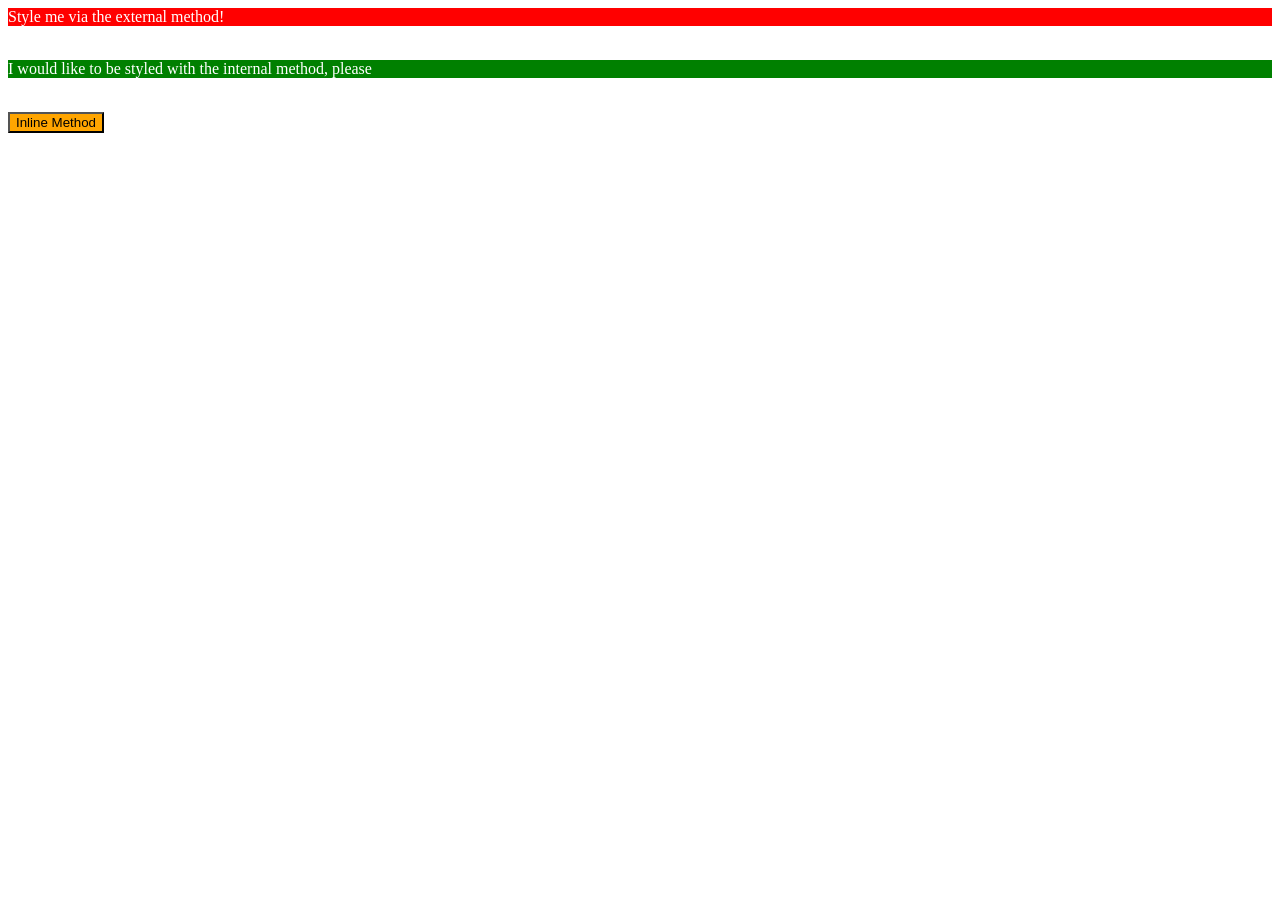
==== index.html @ 80892329 "index.html" ====
<!DOCTYPE html>
<html lang="en">
<head>
    <meta charset="UTF-8">
    <meta name="viewport" content="width=device-width, initial-scale=1.0">
    <title>Document</title>
    <link rel="stylesheet"  href="style.css">

    <style>
        p{
            color:white;
            background-color: green;
        }





    </style>

</head>
<body>

    <div class="Border">  Style me via the external method!</div>

    <br>
    <p>I would like to be styled with the internal method, please </p>
    <br>

    <button style="background-color:orange;color:black "> Inline Method</button>


</body>




</html>
---- style.css ----
.Border{

    color:white;
    background-color: red
}
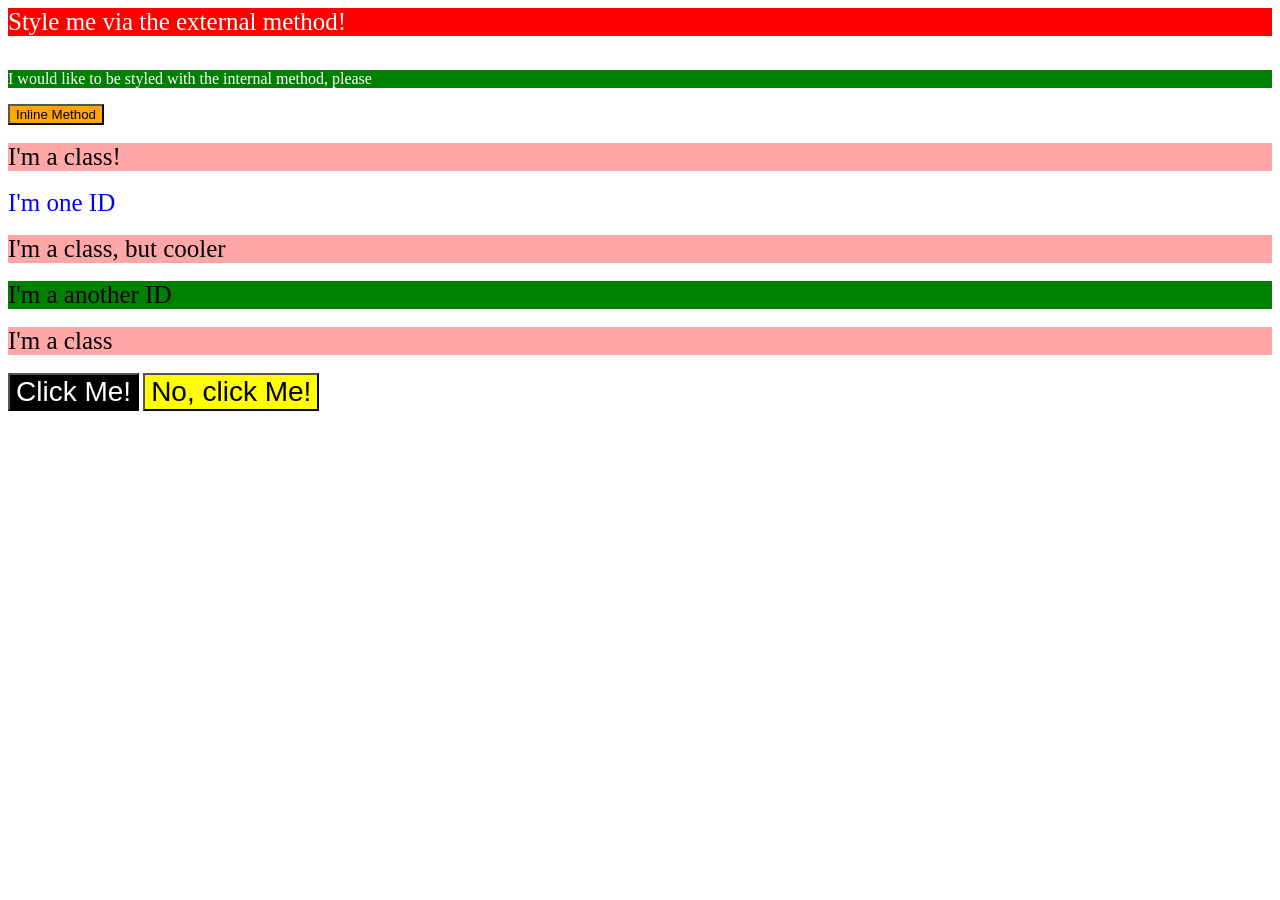
==== commit bd2b0a9f: "index.html" ====
--- a/index.html
+++ b/index.html
@@ -25,9 +25,22 @@
 
     <br>
     <p>I would like to be styled with the internal method, please </p>
+
+    <button style="background-color:orange;color:black "> Inline Method</button><br>
     <br>
+    <div class="number1"> I'm a class!</div><br>
+    <div id="number2">I'm one ID</div><br>
+    <div class="number3"> I'm a class, but cooler </div><br>
+    <div id="number4">I'm a another ID</div><br>
+    <div class="number5"> I'm a class</div><br>
 
-    <button style="background-color:orange;color:black "> Inline Method</button>
+
+
+    <button class="b1">Click Me!</button>
+    <button class="b2"> No, click Me!</button>
+
+
+
 
 
 </body>
--- a/style.css
+++ b/style.css
@@ -1,6 +1,59 @@
 .Border{
 
     color:white;
-    background-color: red
+    background-color: red;
+    font-size: 25px;
 }
 
+.number1{
+    color:black;
+    background-color:rgb(255,167,167); 
+    font-size: 25px;  
+}
+
+#number2{
+        color:blue;
+         font-size: 25px;
+          font-size: 25px;
+       
+}
+
+.number3{
+    color:black;
+    background-color:rgb(255,167,167);
+     font-size: 25px;
+
+}
+
+#number4{
+    color:black;
+    background-color: green;
+     font-size: 25px;
+}
+
+.number5{
+    color:black;
+    background-color:rgb(255,167,167);
+     font-size: 25px;
+}
+
+.b1,
+.b2{
+ font-family: Helvetica, "Times New Roman", sans-serif;
+  font-size: 28px;
+
+}
+
+.b1{
+    color:white;
+    background-color: black;
+
+    
+
+}
+
+.b2{
+    background-color: yellow;
+    color:black;
+    
+}
